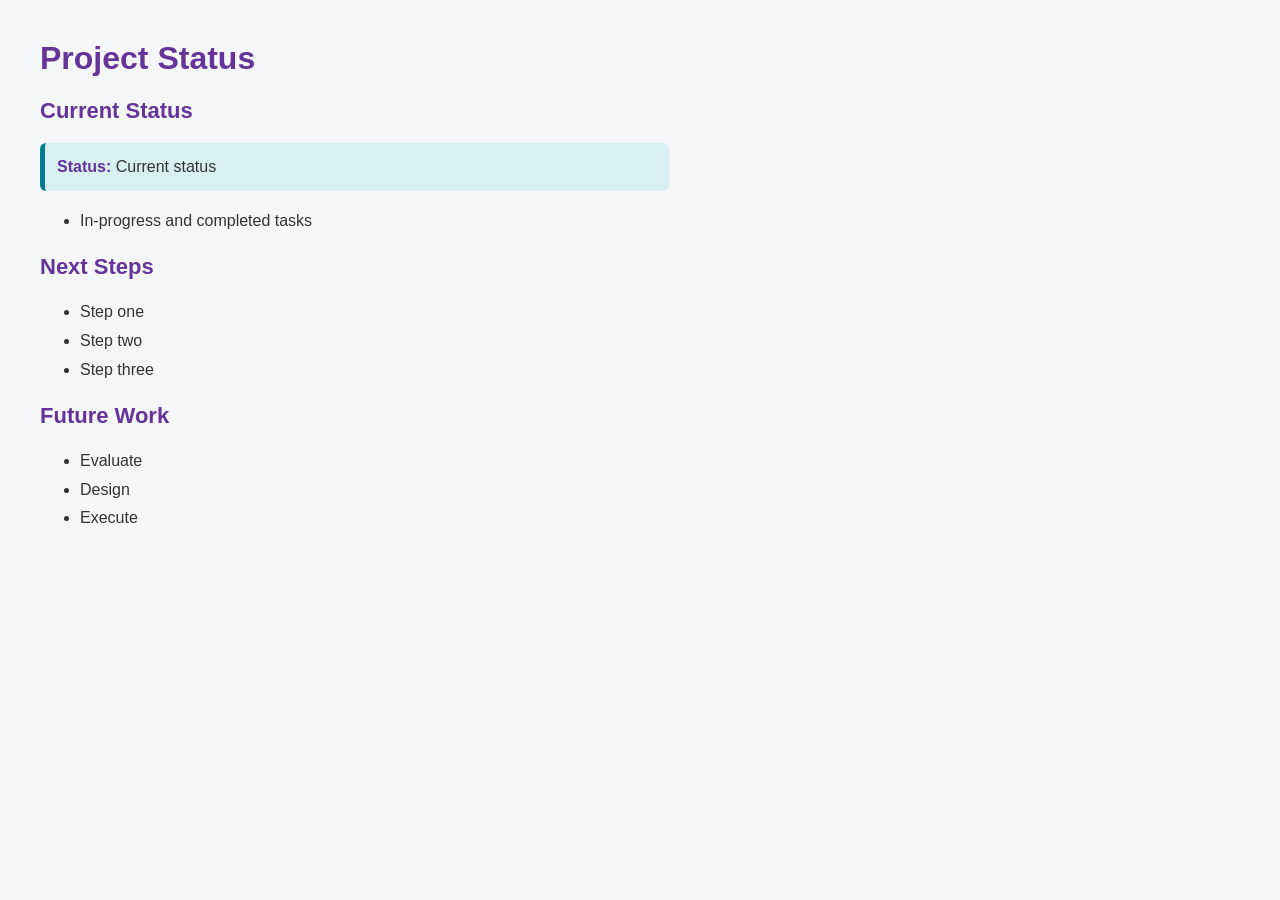
==== index.html @ bc31a281 "Rename Project Status Page.html to index.html" ====
<!DOCTYPE html>
<html lang="en">
<head>
  <meta charset="UTF-8">
  <meta name="viewport" content="width=device-width, initial-scale=1">
  <title>Project Status</title>
  <link rel="stylesheet" href="styles.css">
</head>
<body>
  <h1>Project Status</h1>

  <h2>Current Status</h2>
  <p class="status"><strong>Status:</strong> Current status</p>
  <ul>
    <li>In-progress and completed tasks</li>
  </ul>
  <h2>Next Steps</h2>
  <ul>
    <li>Step one</li>
    <li>Step two</li>
    <li>Step three</li>
  </ul>

  <h2>Future Work</h2>
  <ul>
    <li>Evaluate</li>
    <li>Design</li>
    <li>Execute</li>
  </ul>
</body>
</html>
---- styles.css ----
body {
    font-family: Arial, sans-serif;
    background-color: #f4f6f8;
    color: #333333;
    margin: 40px;
}

h1 {
    color: #663399;
    font-size: 32px;
}

h2 {
    color: #663399;
    font-size: 22px;
}

p {
    font-size: 16px;
    line-height: 1.5;
}

strong {
    color: #663399;
}

ul {
    line-height: 1.8;
}

.status {
    background-color: #d9f0f3;
    padding: 12px;
    border-left: 5px solid #007c91;
    border-radius: 6px;
    max-width: 600px;
}
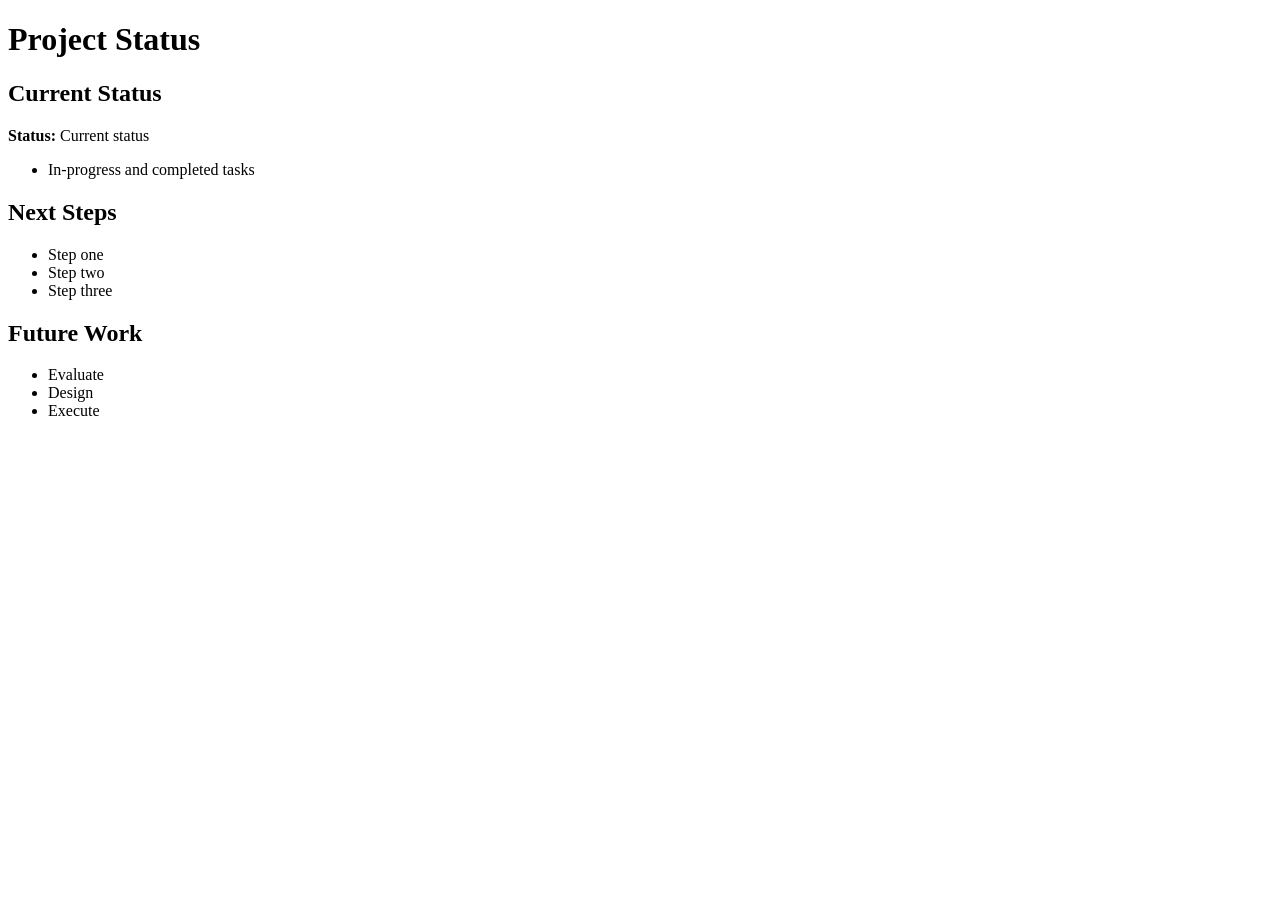
==== commit e1d93818: "Update index.html" ====
--- a/index.html
+++ b/index.html
@@ -4,7 +4,7 @@
   <meta charset="UTF-8">
   <meta name="viewport" content="width=device-width, initial-scale=1">
   <title>Project Status</title>
-  <link rel="stylesheet" href="styles.css">
+  <link rel="stylesheet" href="style.css">
 </head>
 <body>
   <h1>Project Status</h1>
